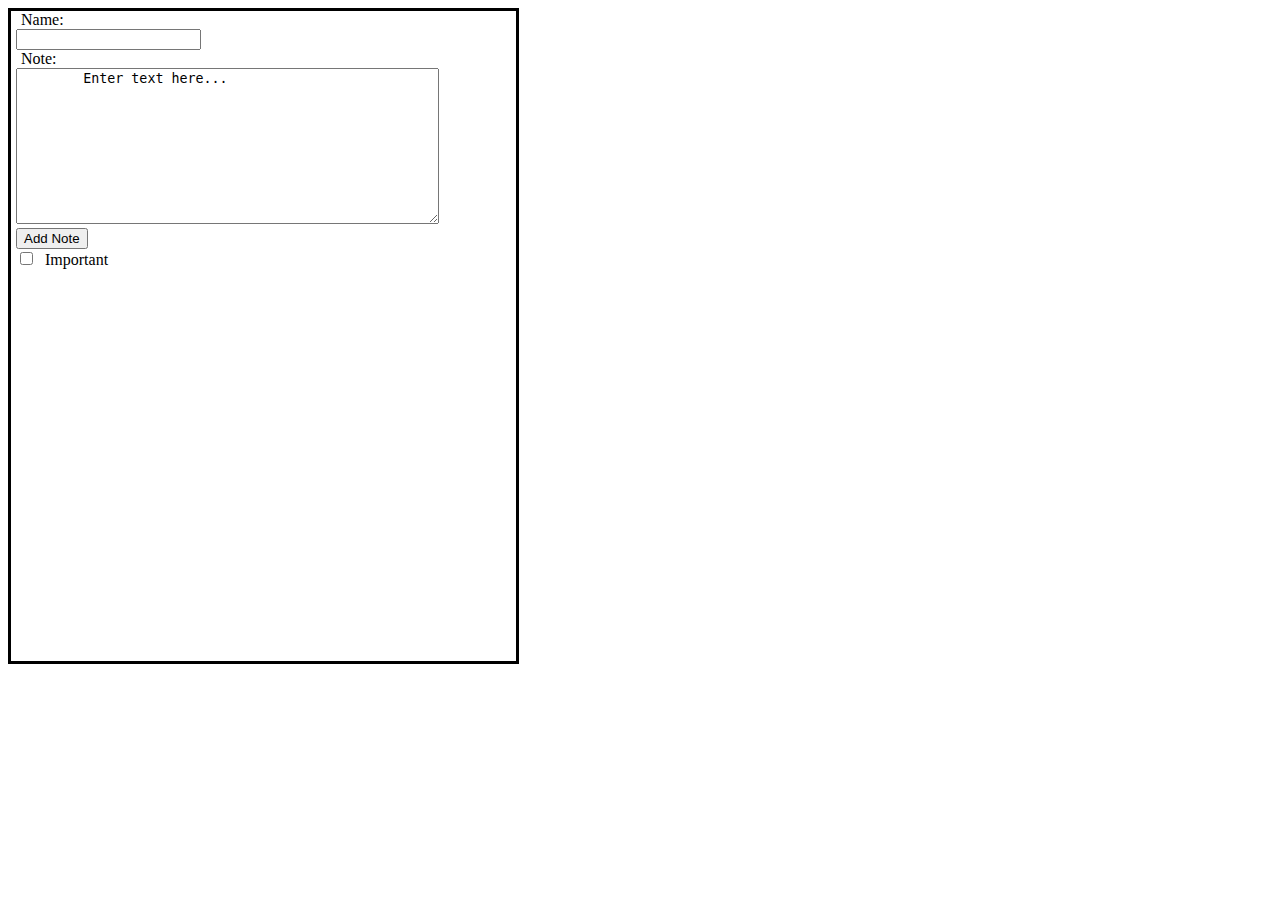
==== Notepad/Notepad.html @ d03d4c06 "Notepad Mockup" ====
<!DOCTYPE html>
<html lang="en">
<head>
    <meta charset="UTF-8">
    <meta http-equiv="X-UA-Compatible" content="IE=edge">
    <meta name="viewport" content="width=device-width, initial-scale=1.0">
    <title>Document</title>
</head>
<body>
    <label id="labelone" for="Name">Name:</label>
    <br>
    <input type="text" id="Name" name="Name">
    <br>
    <label for="Note">Note:</label>
    <br>
    <textarea id="areaone" name="areaone" rows="10" cols="50">
        Enter text here...
    </textarea>
    <br>
    <input type="submit" value="Add Note">
    <br>
    <input type="checkbox" id="important">
    <label for="checkbox"> Important</label>
    <br>
    
</body>
<link rel="stylesheet" href="/Notepad/Notepad.css">
</html>
---- Notepad/Notepad.css ----
body{
        border-style: solid;
        border-width: medium;
        width: 500px;
        height: 650px;
        padding-left: 5px;
}

label{
    padding-left: 5px;
}
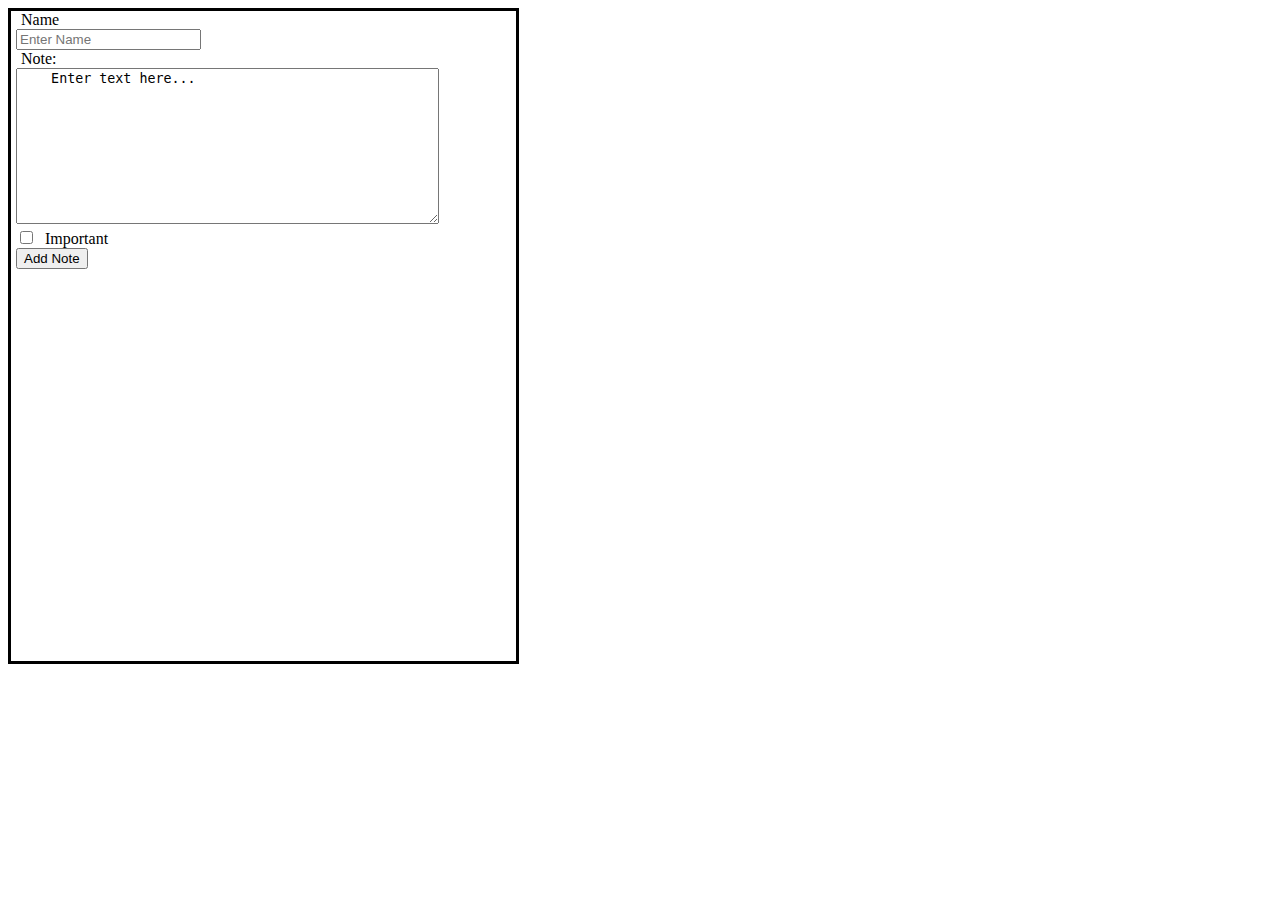
==== commit 542fc1b0: "Input talletus sivulle" ====
--- a/Notepad/Notepad.html
+++ b/Notepad/Notepad.html
@@ -7,22 +7,24 @@
     <title>Document</title>
 </head>
 <body>
-    <label id="labelone" for="Name">Name:</label>
+    <label for="Name">Name</label>
     <br>
-    <input type="text" id="Name" name="Name">
+    <input type="text" id="Name" placeholder="Enter Name">
     <br>
     <label for="Note">Note:</label>
     <br>
     <textarea id="areaone" name="areaone" rows="10" cols="50">
-        Enter text here...
+    Enter text here...
     </textarea>
-    <br>
-    <input type="submit" value="Add Note">
     <br>
     <input type="checkbox" id="important">
     <label for="checkbox"> Important</label>
     <br>
-    
+    <input type="button" id="btn" value="Add Note">
+    <br>
+    <p class="output" id="output1"></p>
+    <p class="output2" id="output2"></p>
 </body>
 <link rel="stylesheet" href="/Notepad/Notepad.css">
+<script src="/Notepad/index.js"></script>
 </html>--- a/Notepad/Notepad.css
+++ b/Notepad/Notepad.css
@@ -9,3 +9,9 @@
 label{
     padding-left: 5px;
 }
+
+{
+    border-style: solid;
+    border-width: medium;
+
+}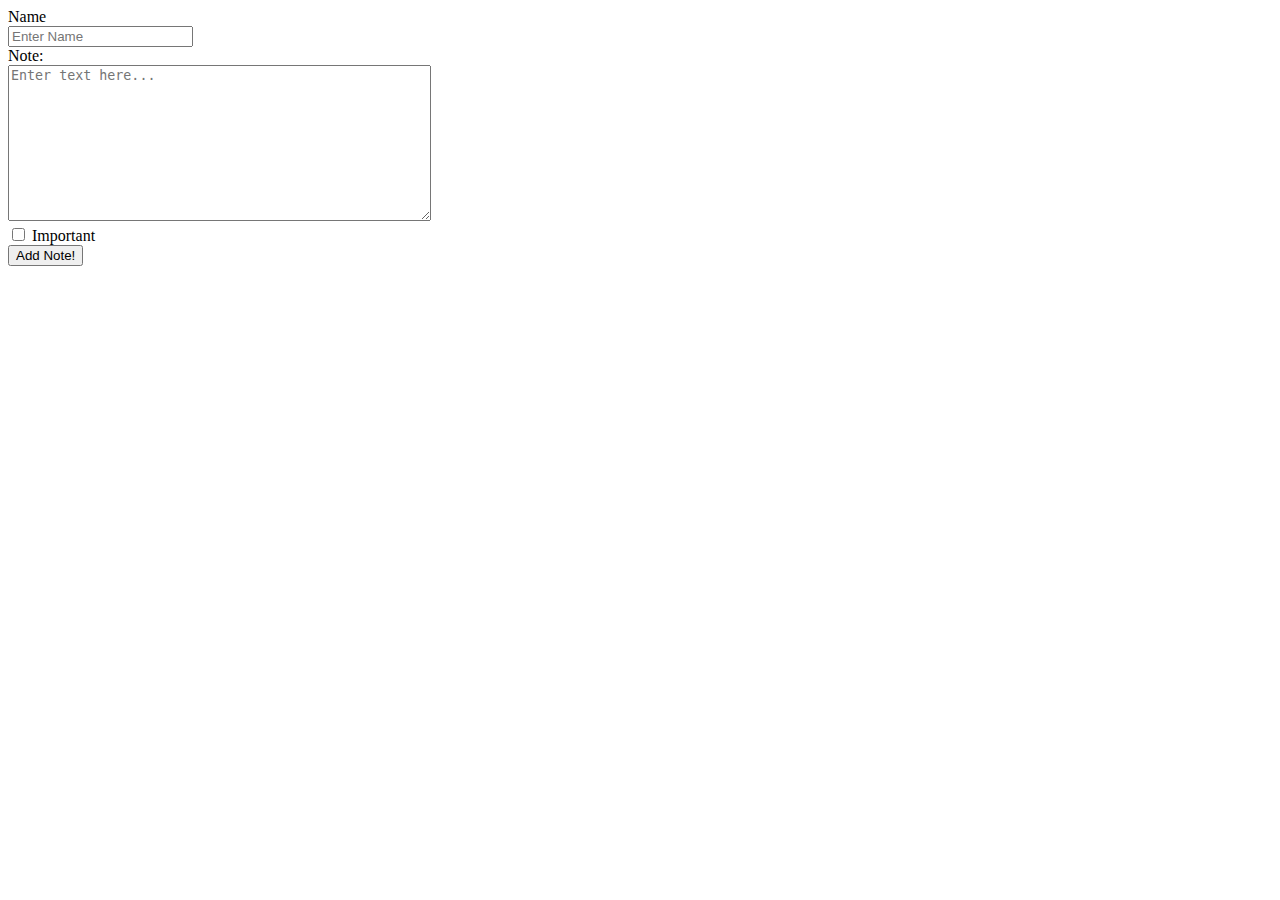
==== commit 66ad75b7: "Borders around text" ====
--- a/Notepad/Notepad.html
+++ b/Notepad/Notepad.html
@@ -13,18 +13,16 @@
     <br>
     <label for="Note">Note:</label>
     <br>
-    <textarea id="areaone" name="areaone" rows="10" cols="50">
-    Enter text here...
-    </textarea>
+    <textarea placeholder="Enter text here..." id="areaone" rows="10" cols="50"></textarea>
     <br>
     <input type="checkbox" id="important">
     <label for="checkbox"> Important</label>
     <br>
-    <input type="button" id="btn" value="Add Note">
+    <button id="btn" onclick="addBorder()">Add Note!</button>
     <br>
     <p class="output" id="output1"></p>
     <p class="output2" id="output2"></p>
 </body>
-<link rel="stylesheet" href="/Notepad/Notepad.css">
-<script src="/Notepad/index.js"></script>
+<link rel="stylesheet" href="/Notepad.css">
+<script src="/index.js"></script>
 </html>